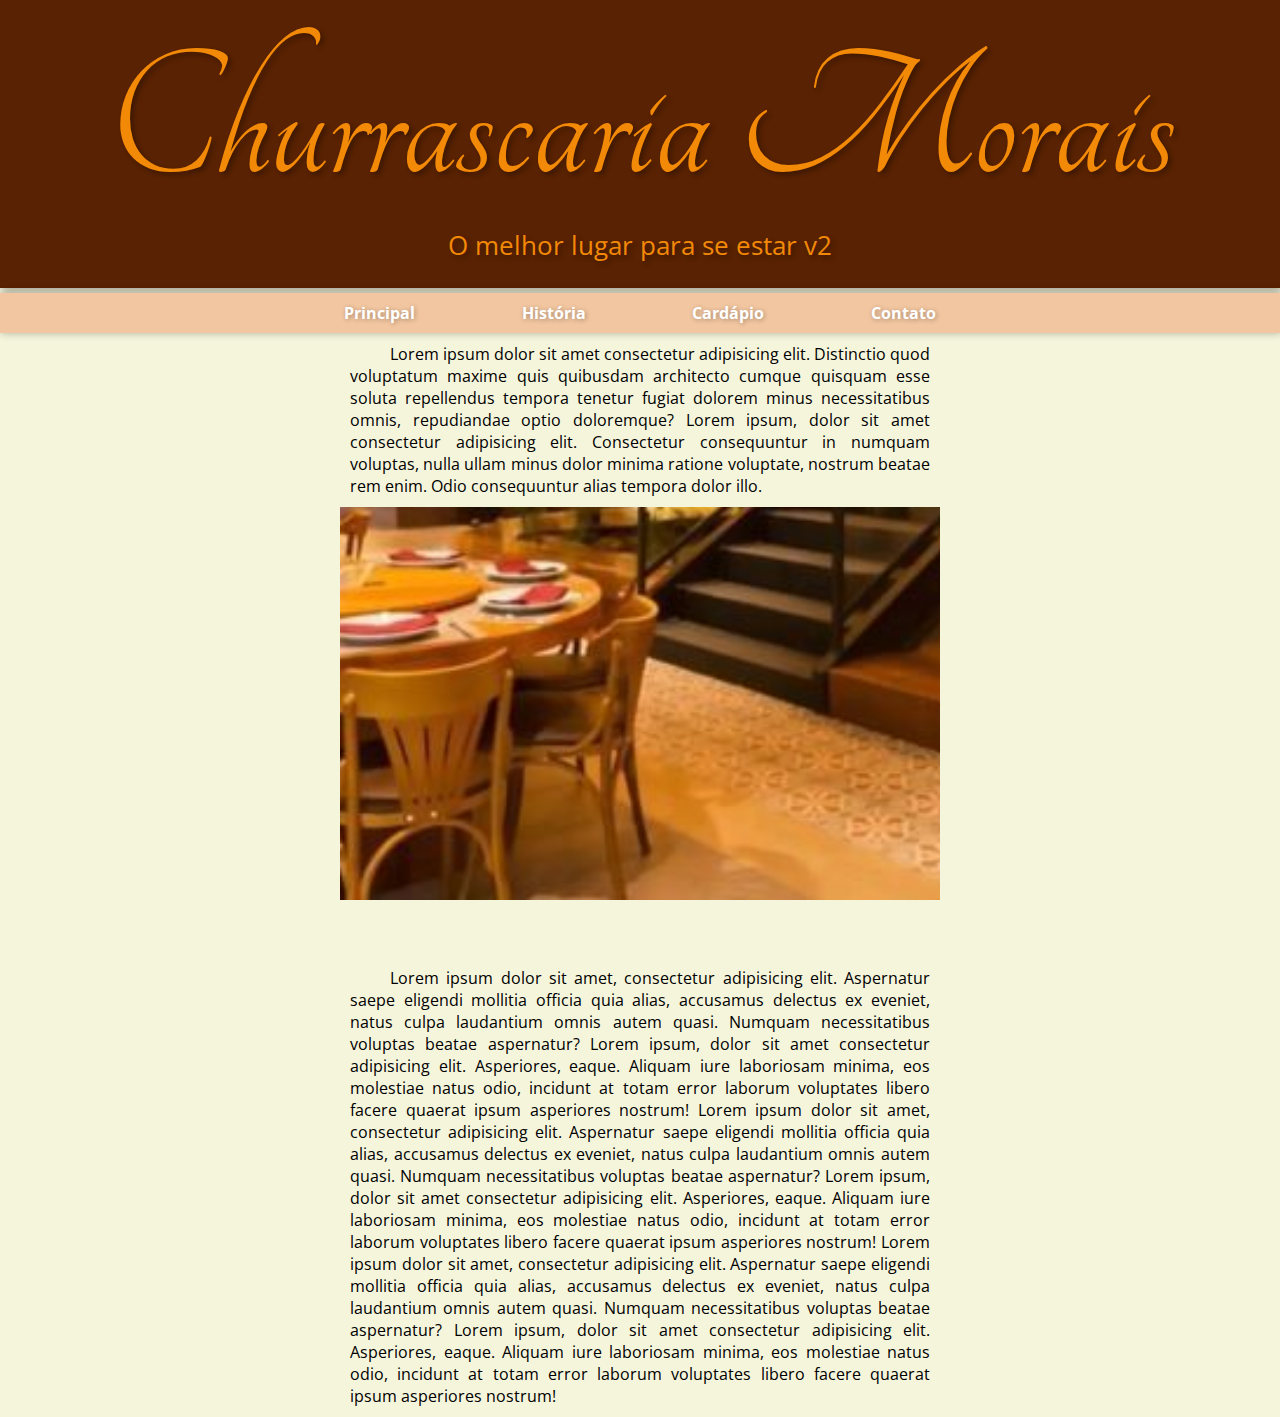
==== index.html @ ca2c900e "Update index.html" ====
<!DOCTYPE html>
<html lang="pt-br">

<head>
    <meta charset="UTF-8">
    <meta name="viewport" content="width=device-width, initial-scale=1.0">
    <title>Churrascaria Morais</title>
    <link rel="stylesheet" href="estilos/style.css">
    <script src="js/script.js"></script>
</head>

<body>
    <header>
        <h1>Churrascaria Morais</h1>
        <p>O melhor lugar para se estar v2</p>
    </header>
    <nav>
        <a href="#">Principal</a>
        <a href="#">História</a>
        <a href="#">Cardápio</a>
        <a href="#">Contato</a>
    </nav>
    <main>
        <p>
            Lorem ipsum dolor sit amet consectetur adipisicing elit. Distinctio quod voluptatum maxime quis quibusdam
            architecto cumque quisquam esse soluta repellendus tempora tenetur fugiat dolorem minus necessitatibus
            omnis, repudiandae optio doloremque? Lorem ipsum, dolor sit amet consectetur adipisicing elit.
            Consectetur consequuntur in numquam voluptas, nulla ullam minus dolor minima ratione voluptate, nostrum
            beatae rem enim. Odio consequuntur alias tempora dolor illo.
        </p>
        
        <div class="img_container"></div>

        <p>
            Lorem ipsum dolor sit amet, consectetur adipisicing elit. Aspernatur saepe eligendi mollitia officia quia alias, accusamus delectus ex eveniet, natus culpa laudantium omnis autem quasi. Numquam necessitatibus voluptas beatae aspernatur? Lorem ipsum, dolor sit amet consectetur adipisicing elit. Asperiores, eaque. Aliquam iure laboriosam minima, eos molestiae natus odio, incidunt at totam error laborum voluptates libero facere quaerat ipsum asperiores nostrum! Lorem ipsum dolor sit amet, consectetur adipisicing elit. Aspernatur saepe eligendi mollitia officia quia alias, accusamus delectus ex eveniet, natus culpa laudantium omnis autem quasi. Numquam necessitatibus voluptas beatae aspernatur? Lorem ipsum, dolor sit amet consectetur adipisicing elit. Asperiores, eaque. Aliquam iure laboriosam minima, eos molestiae natus odio, incidunt at totam error laborum voluptates libero facere quaerat ipsum asperiores nostrum! Lorem ipsum dolor sit amet, consectetur adipisicing elit. Aspernatur saepe eligendi mollitia officia quia alias, accusamus delectus ex eveniet, natus culpa laudantium omnis autem quasi. Numquam necessitatibus voluptas beatae aspernatur? Lorem ipsum, dolor sit amet consectetur adipisicing elit. Asperiores, eaque. Aliquam iure laboriosam minima, eos molestiae natus odio, incidunt at totam error laborum voluptates libero facere quaerat ipsum asperiores nostrum!
        </p>
    </main>
    <footer>

    </footer>
</body>

</html>
---- estilos/style.css ----
@charset "UTF-8";

@import url('https://fonts.googleapis.com/css2?family=Tangerine&display=swap');

@import url('https://fonts.googleapis.com/css2?family=Open+Sans:wght@300&display=swap');

:root {
    --cor0: #F28907;
    --cor1: #27370B;
    --cor2: #F2C6A0;
    --cor3: #8C3503;
    --cor4: #592202;
}

* {
    margin: 0px;
    padding: 0px;
}

html,
body {
    background-color: beige;
    font-family: 'Open Sans', sans-serif;
}

header {
    background-color: var(--cor4);
    color: var(--cor0);
    font: normal 2vw 'Open Sans', sans-serif;
    text-align: center;
    padding: 25px;
    margin-bottom: 5px;
    box-shadow: 2px 2px 8px rgba(0, 0, 0, 0.349);
    text-shadow: 3px 3px 5px rgba(0, 0, 0, 0.322);
}

header h1 {
    font: normal 15vw 'Tangerine', cursive;
}

nav {
    background-color: #F2C6A0;
    text-align: center;
    line-height: 40px;
    box-shadow: 1px 0px 8px rgba(0, 0, 0, 0.288);
    text-shadow: 1px 1px 5px rgba(0, 0, 0, 0.322);
}

nav a {
    color: white;
    text-decoration: none;
    font-weight: bold;
    padding: 2.25vw 4vw;
}

nav a:hover {
    background-color: #8C3503;

}

main{
    max-width: 600px;
    margin: auto;
}

main p {
    text-indent: 40px;
    padding: 10px;
    text-align: justify;
}

.img_container {
    background-image: url('/images/principal.jpg');
    background-attachment: fixed;
    background-size: cover;
    background-repeat: no-repeat;
    height: 50vh;
    margin: auto;
}
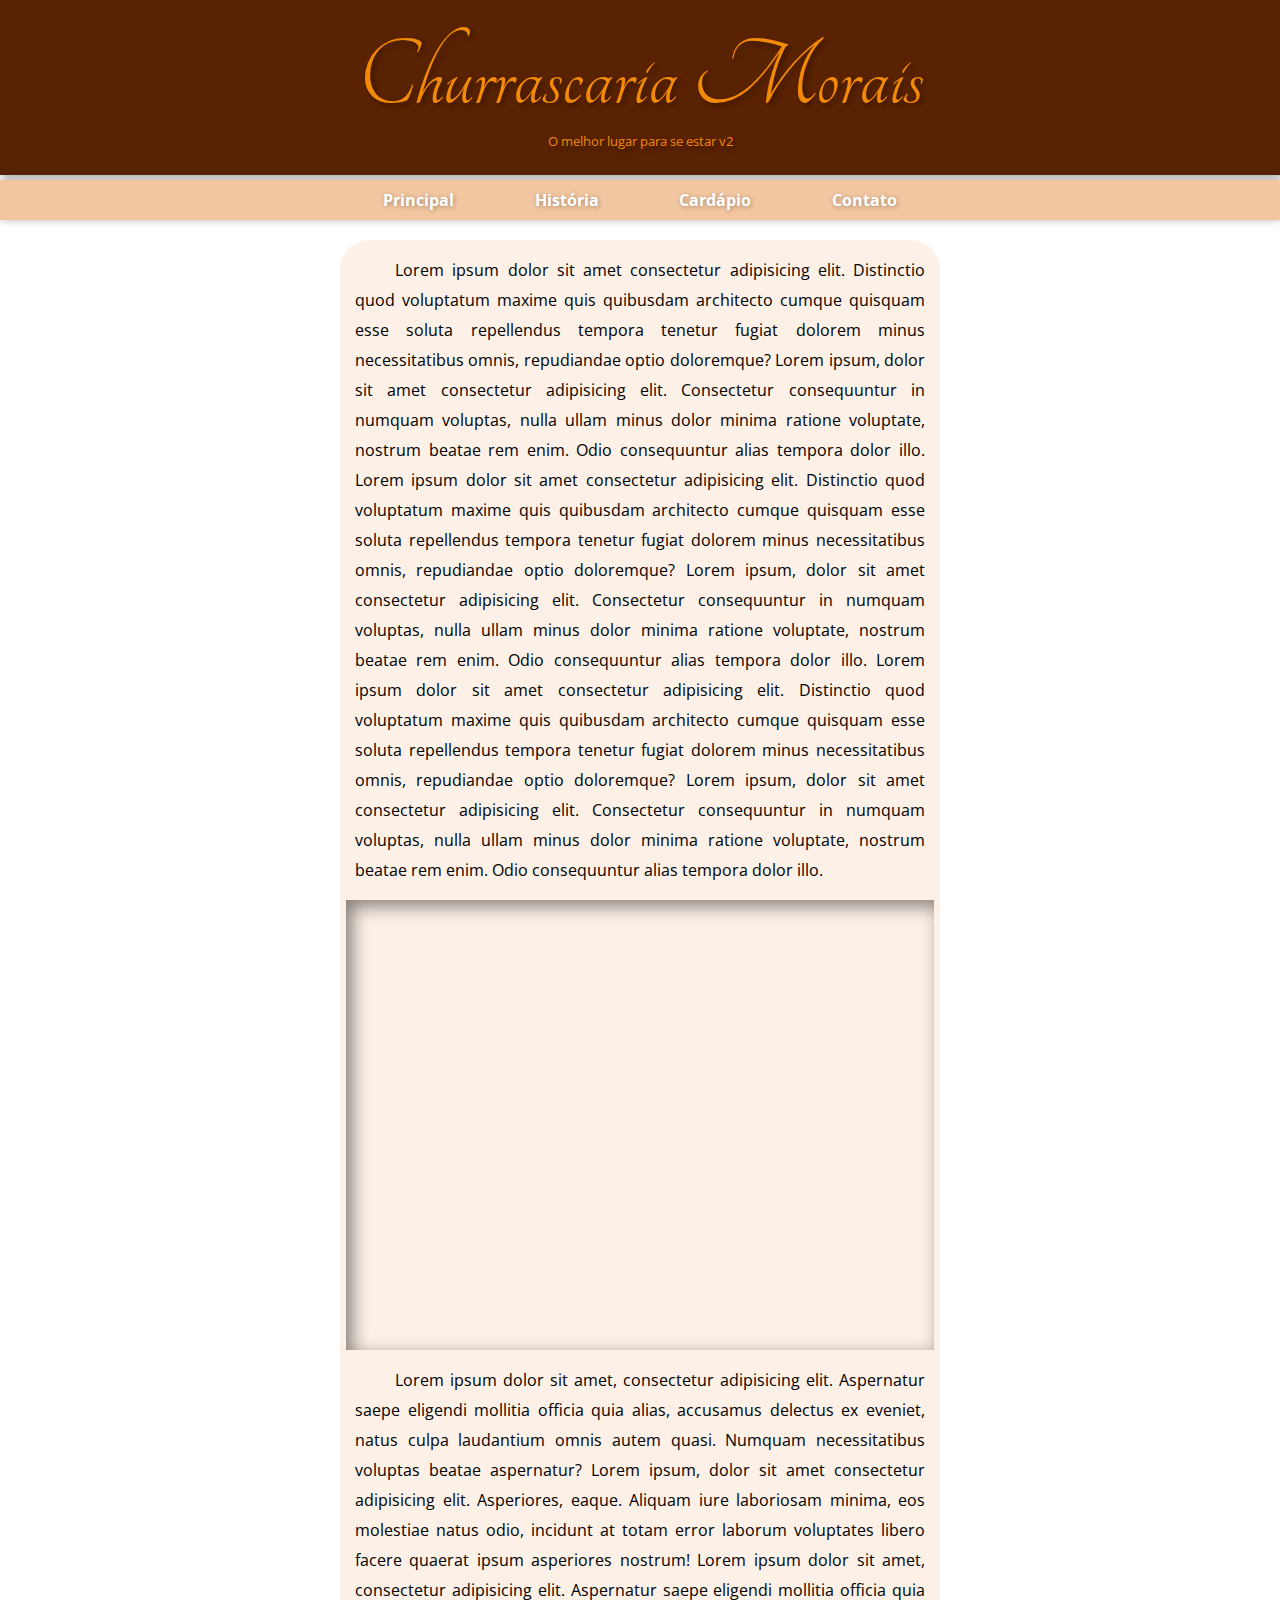
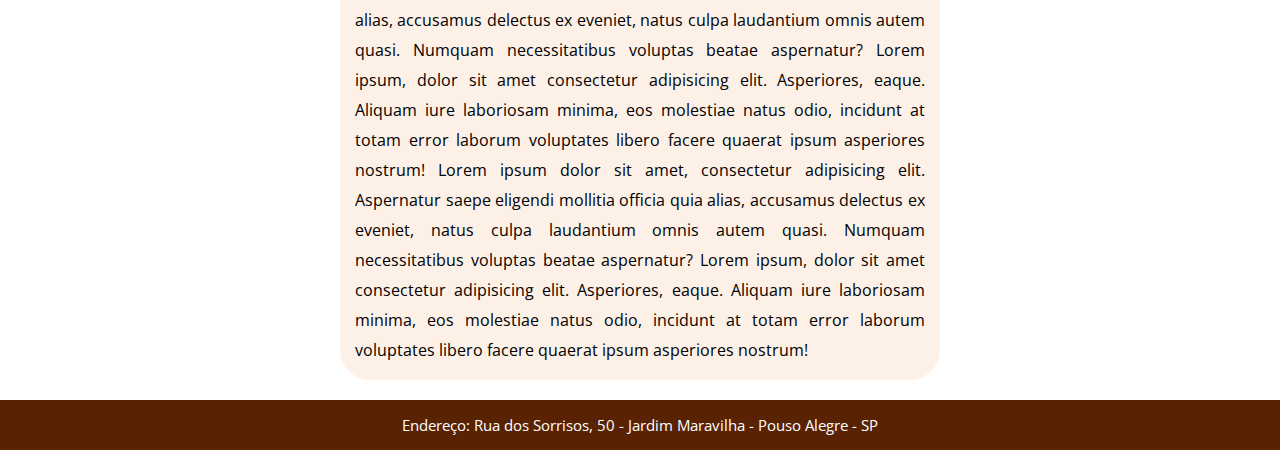
==== commit 41382d10: "update site" ====
--- a/index.html
+++ b/index.html
@@ -21,22 +21,61 @@
         <a href="#">Contato</a>
     </nav>
     <main>
-        <p>
-            Lorem ipsum dolor sit amet consectetur adipisicing elit. Distinctio quod voluptatum maxime quis quibusdam
-            architecto cumque quisquam esse soluta repellendus tempora tenetur fugiat dolorem minus necessitatibus
-            omnis, repudiandae optio doloremque? Lorem ipsum, dolor sit amet consectetur adipisicing elit.
-            Consectetur consequuntur in numquam voluptas, nulla ullam minus dolor minima ratione voluptate, nostrum
-            beatae rem enim. Odio consequuntur alias tempora dolor illo.
-        </p>
-        
-        <div class="img_container"></div>
+        <section>
+            <p>
+                Lorem ipsum dolor sit amet consectetur adipisicing elit. Distinctio quod voluptatum maxime quis
+                quibusdam
+                architecto cumque quisquam esse soluta repellendus tempora tenetur fugiat dolorem minus necessitatibus
+                omnis, repudiandae optio doloremque? Lorem ipsum, dolor sit amet consectetur adipisicing elit.
+                Consectetur consequuntur in numquam voluptas, nulla ullam minus dolor minima ratione voluptate, nostrum
+                beatae rem enim. Odio consequuntur alias tempora dolor illo. Lorem ipsum dolor sit amet consectetur
+                adipisicing elit. Distinctio quod voluptatum maxime quis quibusdam
+                architecto cumque quisquam esse soluta repellendus tempora tenetur fugiat dolorem minus necessitatibus
+                omnis, repudiandae optio doloremque? Lorem ipsum, dolor sit amet consectetur adipisicing elit.
+                Consectetur consequuntur in numquam voluptas, nulla ullam minus dolor minima ratione voluptate, nostrum
+                beatae rem enim. Odio consequuntur alias tempora dolor illo. Lorem ipsum dolor sit amet consectetur
+                adipisicing elit. Distinctio quod voluptatum maxime quis quibusdam
+                architecto cumque quisquam esse soluta repellendus tempora tenetur fugiat dolorem minus necessitatibus
+                omnis, repudiandae optio doloremque? Lorem ipsum, dolor sit amet consectetur adipisicing elit.
+                Consectetur consequuntur in numquam voluptas, nulla ullam minus dolor minima ratione voluptate, nostrum
+                beatae rem enim. Odio consequuntur alias tempora dolor illo.
+            </p>
+        </section>
 
-        <p>
-            Lorem ipsum dolor sit amet, consectetur adipisicing elit. Aspernatur saepe eligendi mollitia officia quia alias, accusamus delectus ex eveniet, natus culpa laudantium omnis autem quasi. Numquam necessitatibus voluptas beatae aspernatur? Lorem ipsum, dolor sit amet consectetur adipisicing elit. Asperiores, eaque. Aliquam iure laboriosam minima, eos molestiae natus odio, incidunt at totam error laborum voluptates libero facere quaerat ipsum asperiores nostrum! Lorem ipsum dolor sit amet, consectetur adipisicing elit. Aspernatur saepe eligendi mollitia officia quia alias, accusamus delectus ex eveniet, natus culpa laudantium omnis autem quasi. Numquam necessitatibus voluptas beatae aspernatur? Lorem ipsum, dolor sit amet consectetur adipisicing elit. Asperiores, eaque. Aliquam iure laboriosam minima, eos molestiae natus odio, incidunt at totam error laborum voluptates libero facere quaerat ipsum asperiores nostrum! Lorem ipsum dolor sit amet, consectetur adipisicing elit. Aspernatur saepe eligendi mollitia officia quia alias, accusamus delectus ex eveniet, natus culpa laudantium omnis autem quasi. Numquam necessitatibus voluptas beatae aspernatur? Lorem ipsum, dolor sit amet consectetur adipisicing elit. Asperiores, eaque. Aliquam iure laboriosam minima, eos molestiae natus odio, incidunt at totam error laborum voluptates libero facere quaerat ipsum asperiores nostrum!
-        </p>
+        <section class="img_container"></section>
+
+        <section>
+            <p>
+                Lorem ipsum dolor sit amet, consectetur adipisicing elit. Aspernatur saepe eligendi mollitia officia
+                quia
+                alias, accusamus delectus ex eveniet, natus culpa laudantium omnis autem quasi. Numquam
+                necessitatibus
+                voluptas beatae aspernatur? Lorem ipsum, dolor sit amet consectetur adipisicing elit. Asperiores,
+                eaque.
+                Aliquam iure laboriosam minima, eos molestiae natus odio, incidunt at totam error laborum voluptates
+                libero
+                facere quaerat ipsum asperiores nostrum! Lorem ipsum dolor sit amet, consectetur adipisicing elit.
+                Aspernatur saepe eligendi mollitia officia quia alias, accusamus delectus ex eveniet, natus culpa
+                laudantium
+                omnis autem quasi. Numquam necessitatibus voluptas beatae aspernatur? Lorem ipsum, dolor sit amet
+                consectetur adipisicing elit. Asperiores, eaque. Aliquam iure laboriosam minima, eos molestiae natus
+                odio,
+                incidunt at totam error laborum voluptates libero facere quaerat ipsum asperiores nostrum! Lorem
+                ipsum dolor
+                sit amet, consectetur adipisicing elit. Aspernatur saepe eligendi mollitia officia quia alias,
+                accusamus
+                delectus ex eveniet, natus culpa laudantium omnis autem quasi. Numquam necessitatibus voluptas
+                beatae
+                aspernatur? Lorem ipsum, dolor sit amet consectetur adipisicing elit. Asperiores, eaque. Aliquam
+                iure
+                laboriosam minima, eos molestiae natus odio, incidunt at totam error laborum voluptates libero
+                facere
+                quaerat ipsum asperiores nostrum!
+            </p>
+        </section>
     </main>
     <footer>
-
+        Endereço: Rua dos Sorrisos, 50 - Jardim Maravilha - Pouso Alegre - SP
     </footer>
 </body>
 
--- a/estilos/style.css
+++ b/estilos/style.css
@@ -10,6 +10,8 @@
     --cor2: #F2C6A0;
     --cor3: #8C3503;
     --cor4: #592202;
+    --fonte1: 'Tangerine', cursive;
+    --fonte2: 'Open Sans', sans-serif;
 }
 
 * {
@@ -19,14 +21,13 @@
 
 html,
 body {
-    background-color: beige;
+    background-color: white;
     font-family: 'Open Sans', sans-serif;
 }
 
 header {
     background-color: var(--cor4);
     color: var(--cor0);
-    font: normal 2vw 'Open Sans', sans-serif;
     text-align: center;
     padding: 25px;
     margin-bottom: 5px;
@@ -35,7 +36,13 @@
 }
 
 header h1 {
-    font: normal 15vw 'Tangerine', cursive;
+    font-family: var(--fonte1);
+    font-size: calc(16px + (8/1200) * 100 * 10vw);
+    font-weight: normal;
+}
+
+header p{
+    font: normal 0.8em var(--fonte2);
 }
 
 nav {
@@ -50,30 +57,44 @@
     color: white;
     text-decoration: none;
     font-weight: bold;
-    padding: 2.25vw 4vw;
+    padding: 2vh 3vw;
 }
 
 nav a:hover {
     background-color: #8C3503;
-
 }
 
 main{
+    background-color: #f2c6a041;
+    margin: auto;
     max-width: 600px;
-    margin: auto;
+    margin-top: 20px;
+    margin-bottom: 20px;
+    border-radius: 30px;
 }
 
 main p {
     text-indent: 40px;
-    padding: 10px;
+    padding: 15px;
+    line-height: 30px;
     text-align: justify;
 }
 
 .img_container {
+    width: 98%;
+    height: 50vh;
+    margin: auto;
     background-image: url('/images/principal.jpg');
     background-attachment: fixed;
     background-size: cover;
-    background-repeat: no-repeat;
-    height: 50vh;
-    margin: auto;
+    background-position: center left;
+    box-shadow: inset 6px 6px 18px rgba(0, 0, 0, 0.479);
+}
+
+footer{
+    background-color: #592202;
+    color: white;
+    padding: 15px;
+    text-align: center;
+    font-size: 0.95em
 }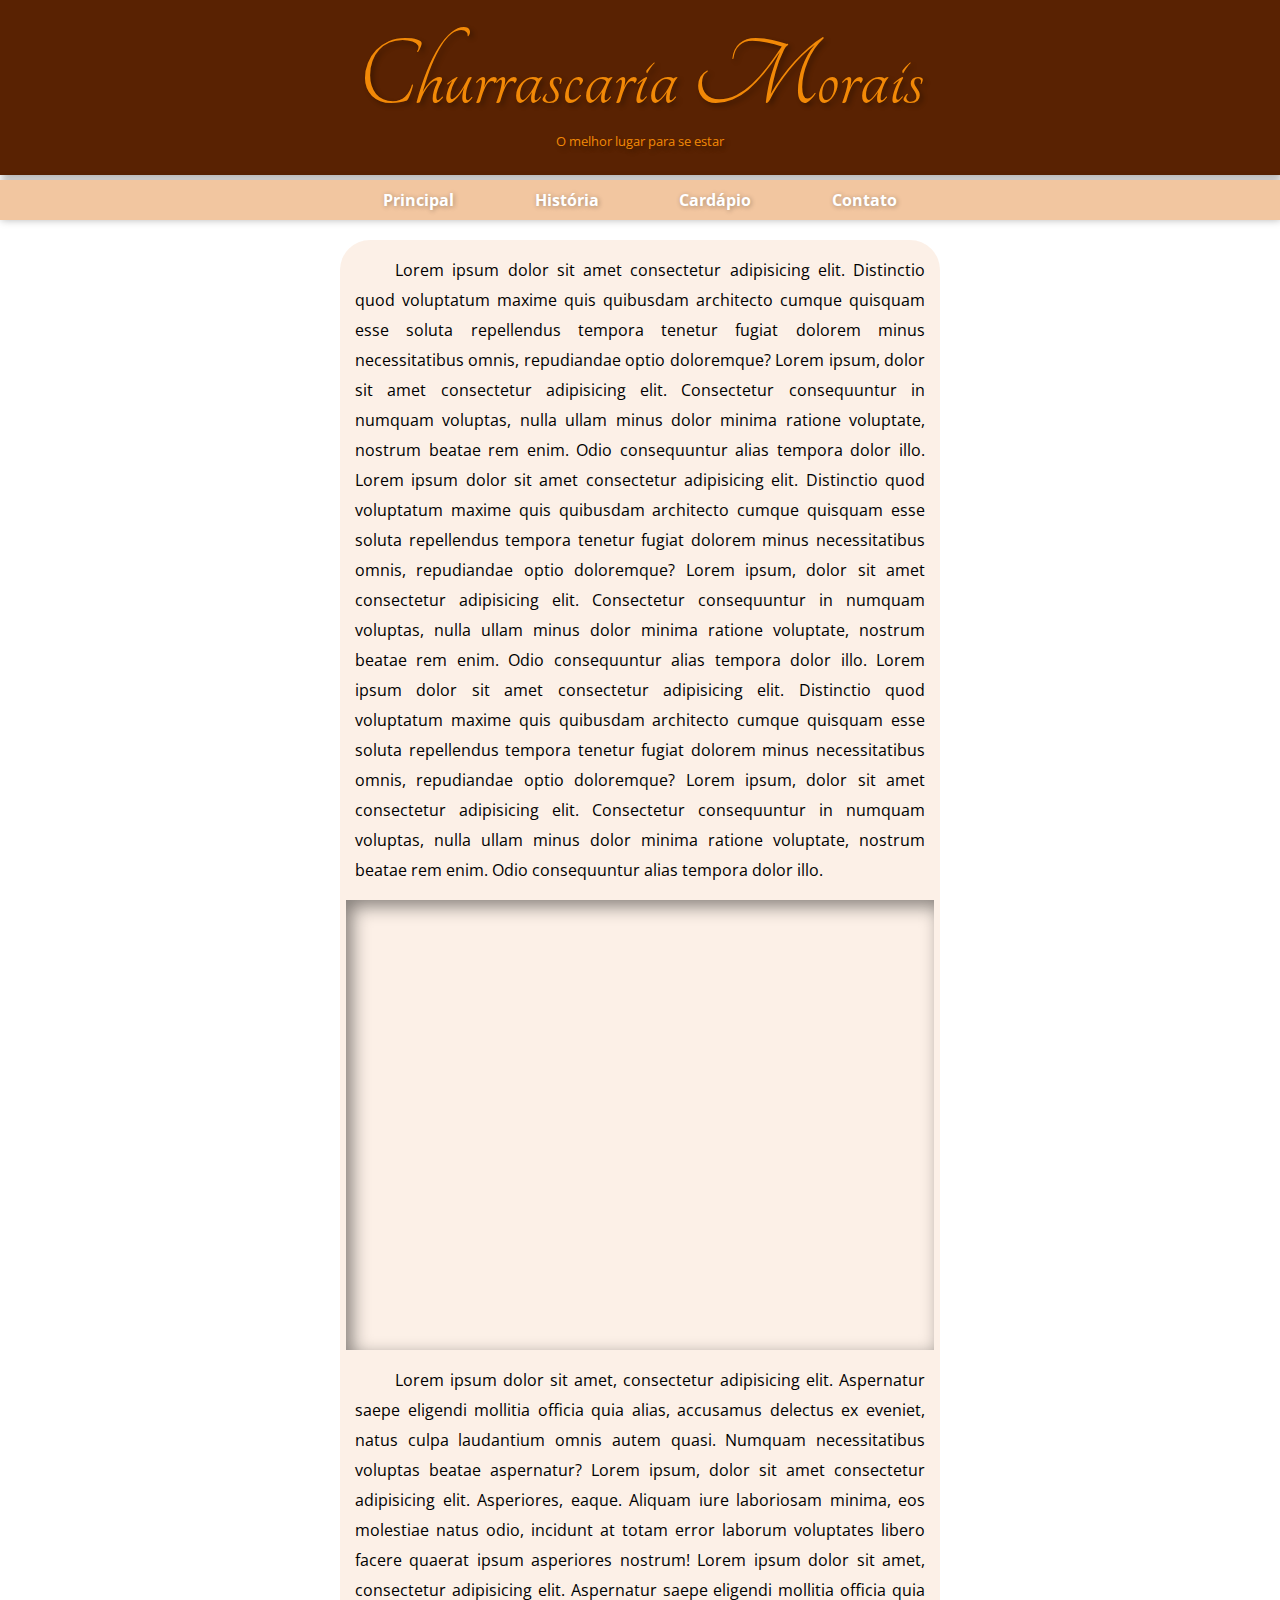
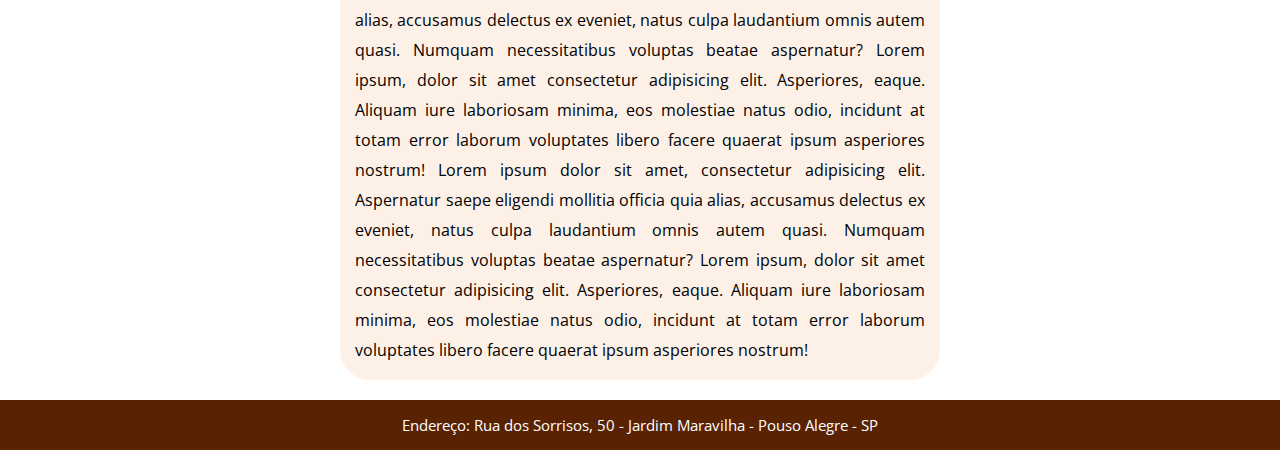
==== commit 54252d16: "correção background-parallax" ====
--- a/index.html
+++ b/index.html
@@ -12,7 +12,7 @@
 <body>
     <header>
         <h1>Churrascaria Morais</h1>
-        <p>O melhor lugar para se estar v2</p>
+        <p>O melhor lugar para se estar</p>
     </header>
     <nav>
         <a href="#">Principal</a>
--- a/estilos/style.css
+++ b/estilos/style.css
@@ -84,7 +84,7 @@
     width: 98%;
     height: 50vh;
     margin: auto;
-    background-image: url('/images/principal.jpg');
+    background-image: url('../images/principal.jpg');
     background-attachment: fixed;
     background-size: cover;
     background-position: center left;
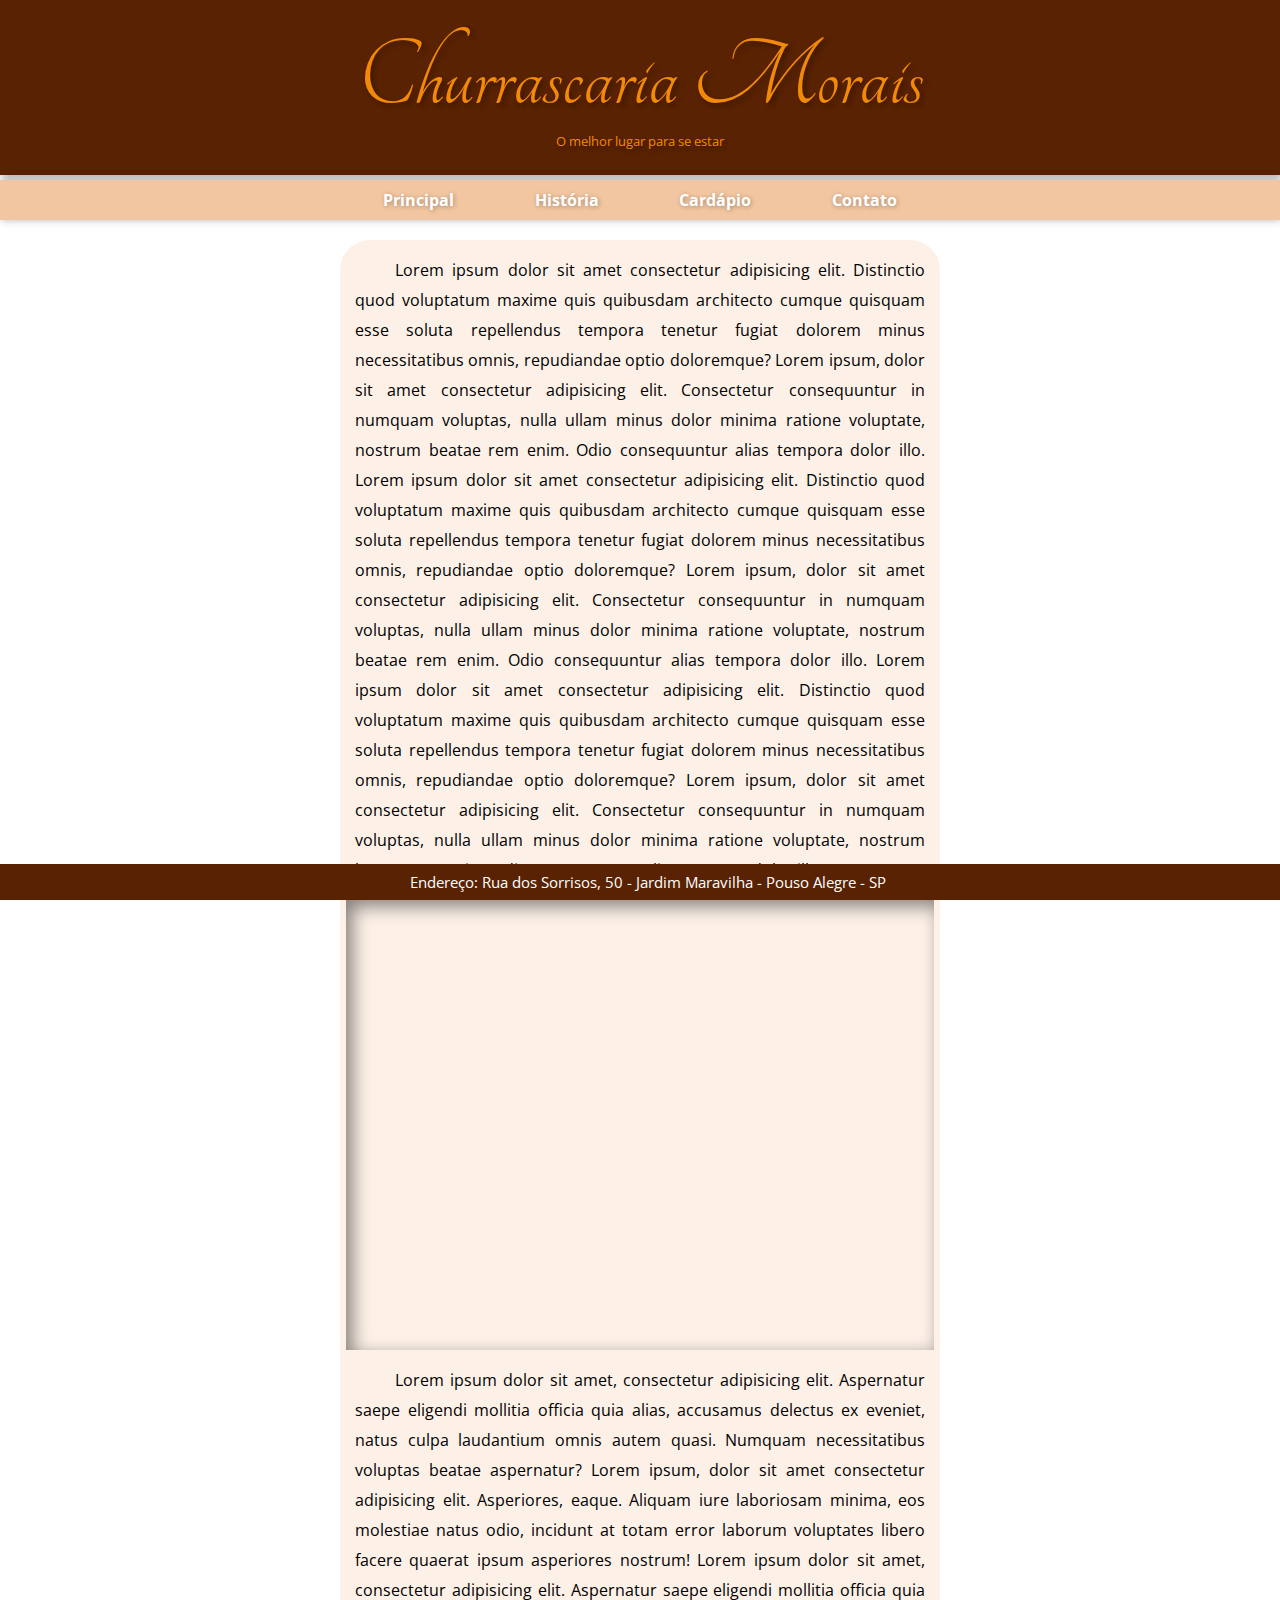
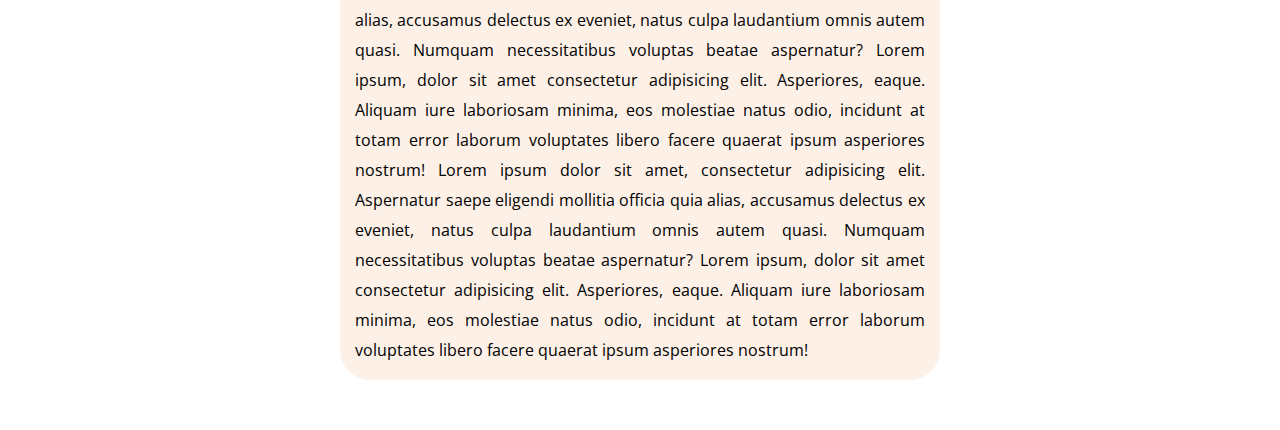
==== commit caa42dcc: "footer fixo" ====
--- a/index.html
+++ b/index.html
@@ -6,6 +6,7 @@
     <meta name="viewport" content="width=device-width, initial-scale=1.0">
     <title>Churrascaria Morais</title>
     <link rel="stylesheet" href="estilos/style.css">
+    <link rel="icon" href="favicon.ico" type="image/x-icon">
     <script src="js/script.js"></script>
 </head>
 
@@ -15,7 +16,7 @@
         <p>O melhor lugar para se estar</p>
     </header>
     <nav>
-        <a href="#">Principal</a>
+        <a href="/index.html">Principal</a>
         <a href="#">História</a>
         <a href="#">Cardápio</a>
         <a href="#">Contato</a>
@@ -75,7 +76,7 @@
         </section>
     </main>
     <footer>
-        Endereço: Rua dos Sorrisos, 50 - Jardim Maravilha - Pouso Alegre - SP
+        <p>Endereço: Rua dos Sorrisos, 50 - Jardim Maravilha - Pouso Alegre - SP</p>
     </footer>
 </body>
 
--- a/estilos/style.css
+++ b/estilos/style.css
@@ -69,7 +69,7 @@
     margin: auto;
     max-width: 600px;
     margin-top: 20px;
-    margin-bottom: 20px;
+    margin-bottom: 50px;
     border-radius: 30px;
 }
 
@@ -87,14 +87,17 @@
     background-image: url('../images/principal.jpg');
     background-attachment: fixed;
     background-size: cover;
-    background-position: center left;
+    background-position: center top;
     box-shadow: inset 6px 6px 18px rgba(0, 0, 0, 0.479);
 }
 
-footer{
+footer {
     background-color: #592202;
     color: white;
-    padding: 15px;
+    width: 100%;
+    font-size: 0.95em;
+    position: fixed;
+    bottom: 0;
+    padding: 8px;
     text-align: center;
-    font-size: 0.95em
 }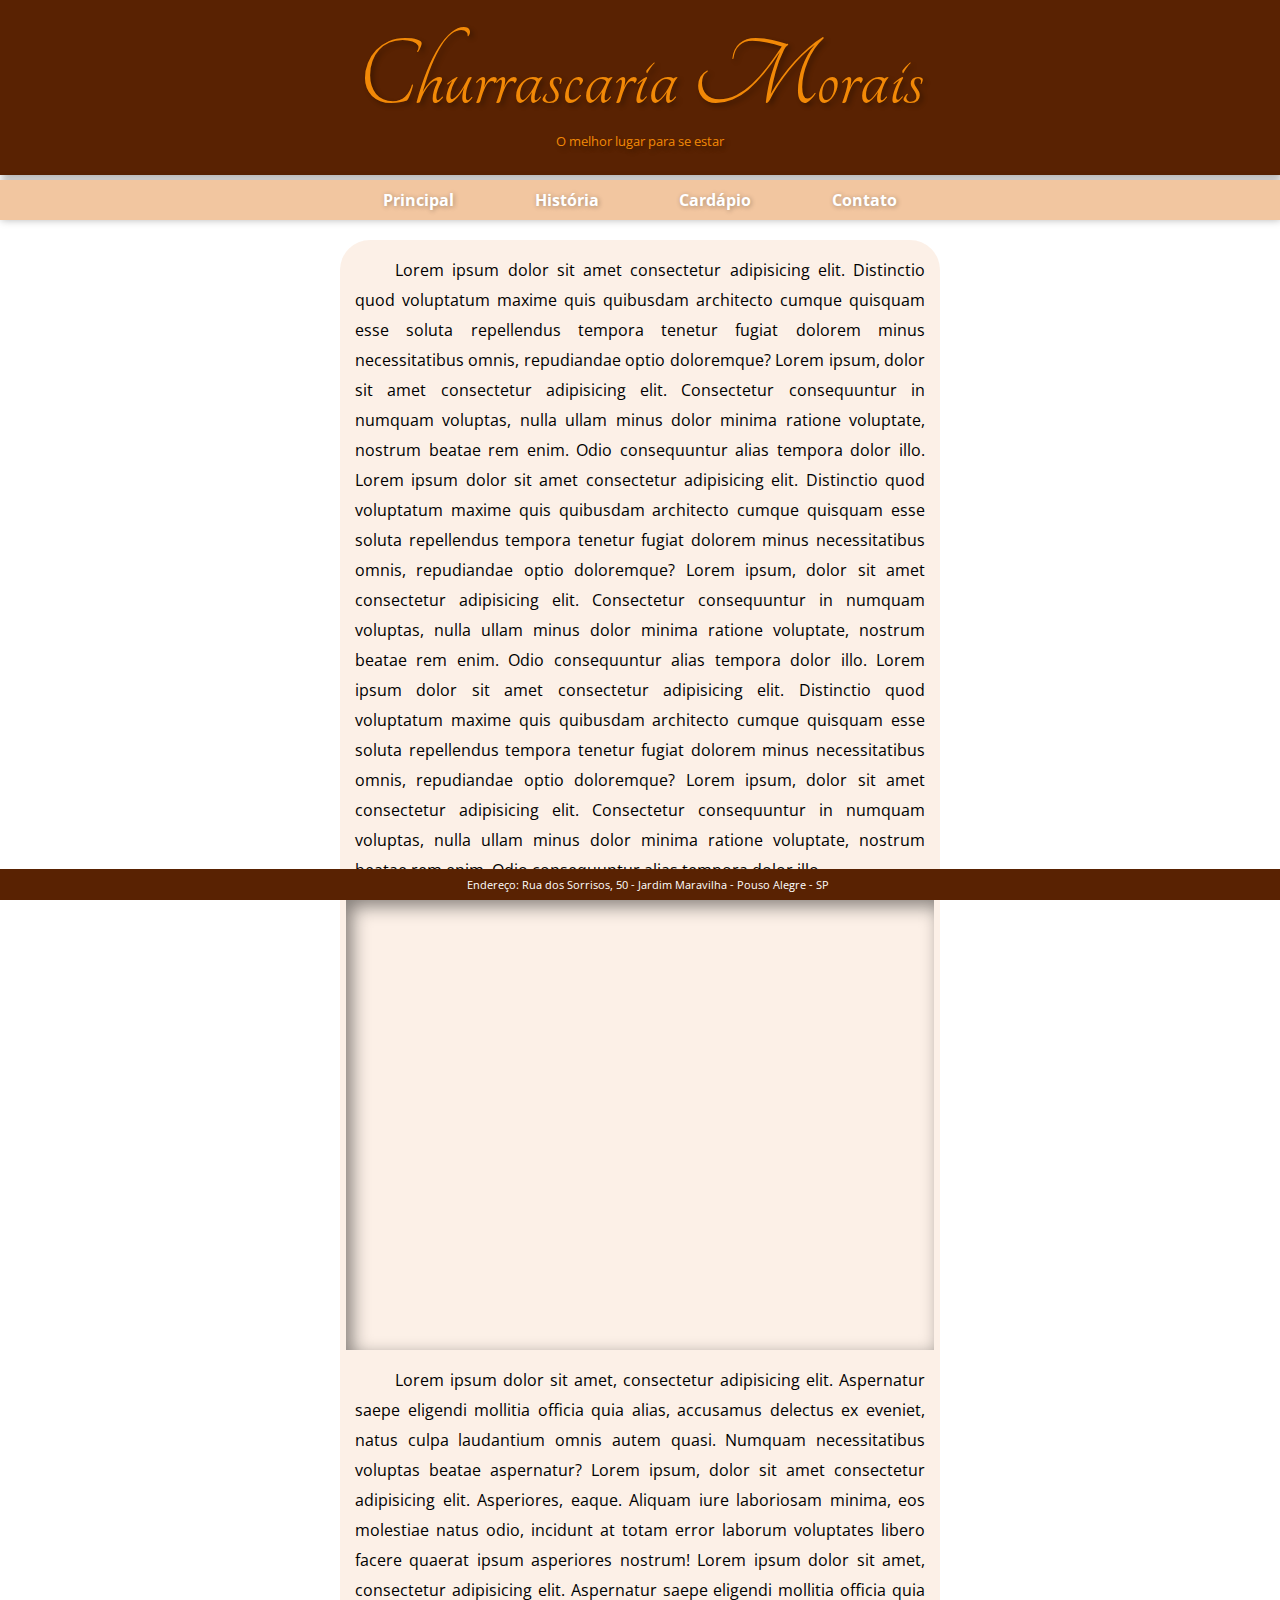
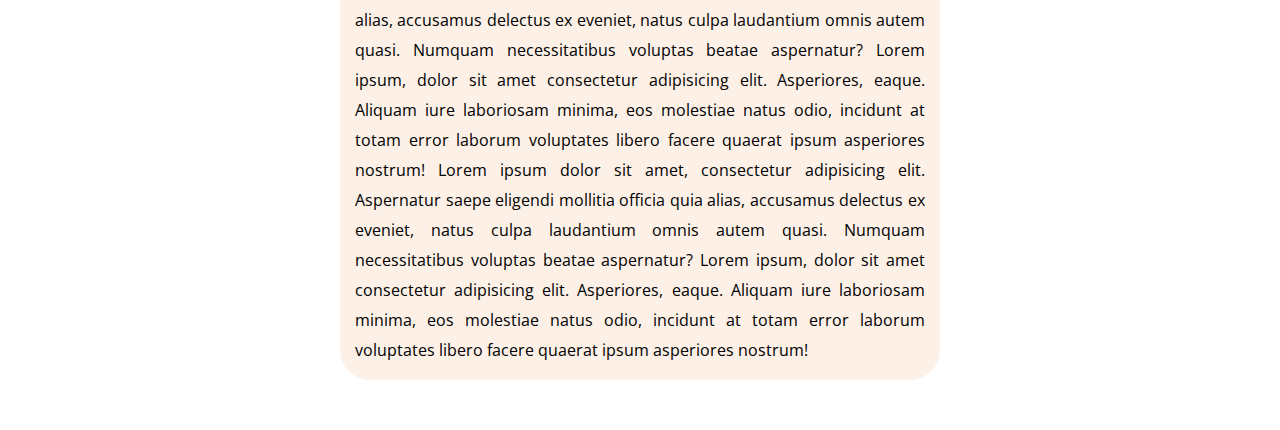
==== commit f55d1fba: "margem main" ====
--- a/index.html
+++ b/index.html
@@ -41,11 +41,9 @@
                 Consectetur consequuntur in numquam voluptas, nulla ullam minus dolor minima ratione voluptate, nostrum
                 beatae rem enim. Odio consequuntur alias tempora dolor illo.
             </p>
-        </section>
 
-        <section class="img_container"></section>
+            <div class="img_container"></div>
 
-        <section>
             <p>
                 Lorem ipsum dolor sit amet, consectetur adipisicing elit. Aspernatur saepe eligendi mollitia officia
                 quia
--- a/estilos/style.css
+++ b/estilos/style.css
@@ -22,7 +22,7 @@
 html,
 body {
     background-color: white;
-    font-family: 'Open Sans', sans-serif;
+    font-family: var(--fonte2);
 }
 
 header {
@@ -65,6 +65,11 @@
 }
 
 main{
+    padding-left: 10px;
+    padding-right: 10px;
+}
+
+section {
     background-color: #f2c6a041;
     margin: auto;
     max-width: 600px;
@@ -73,7 +78,7 @@
     border-radius: 30px;
 }
 
-main p {
+section p {
     text-indent: 40px;
     padding: 15px;
     line-height: 30px;
@@ -94,10 +99,10 @@
 footer {
     background-color: #592202;
     color: white;
-    width: 100%;
-    font-size: 0.95em;
     position: fixed;
     bottom: 0;
     padding: 8px;
+    width: 100%;
+    font-size: 0.7em;
     text-align: center;
 }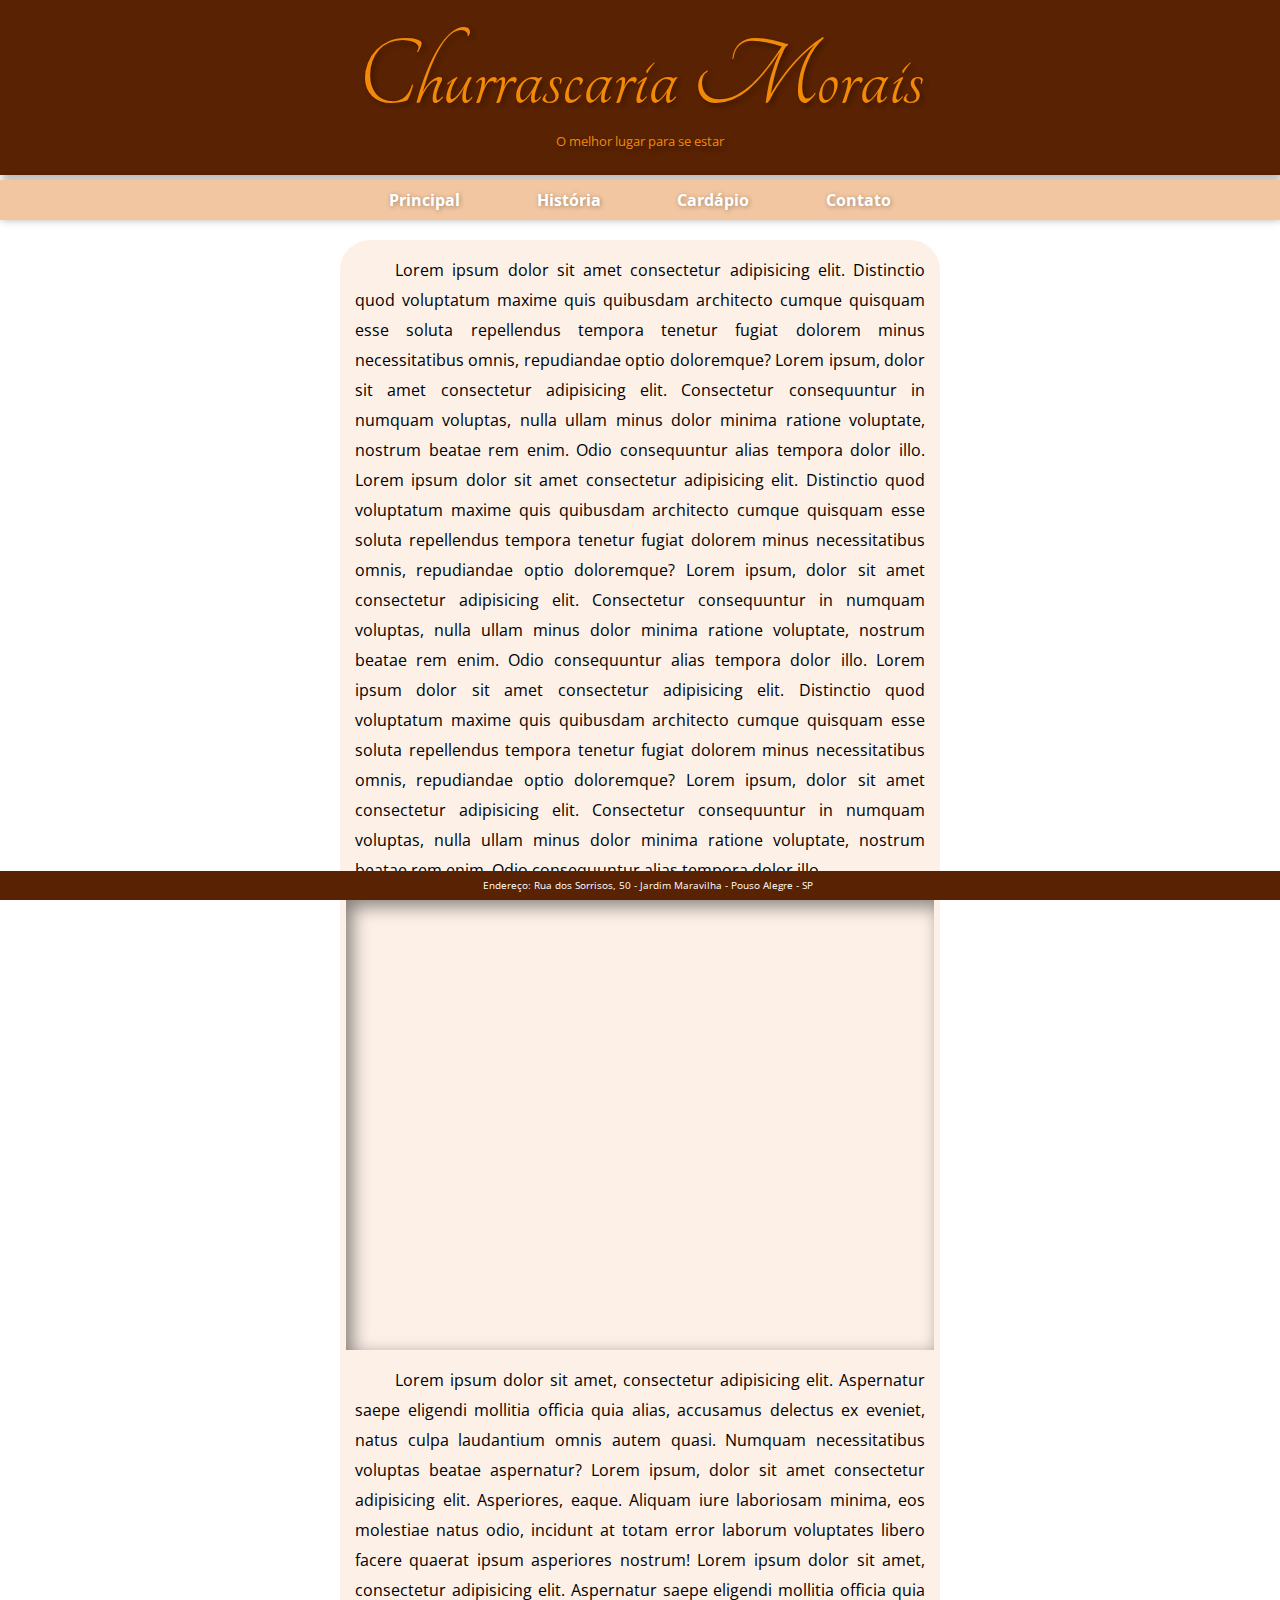
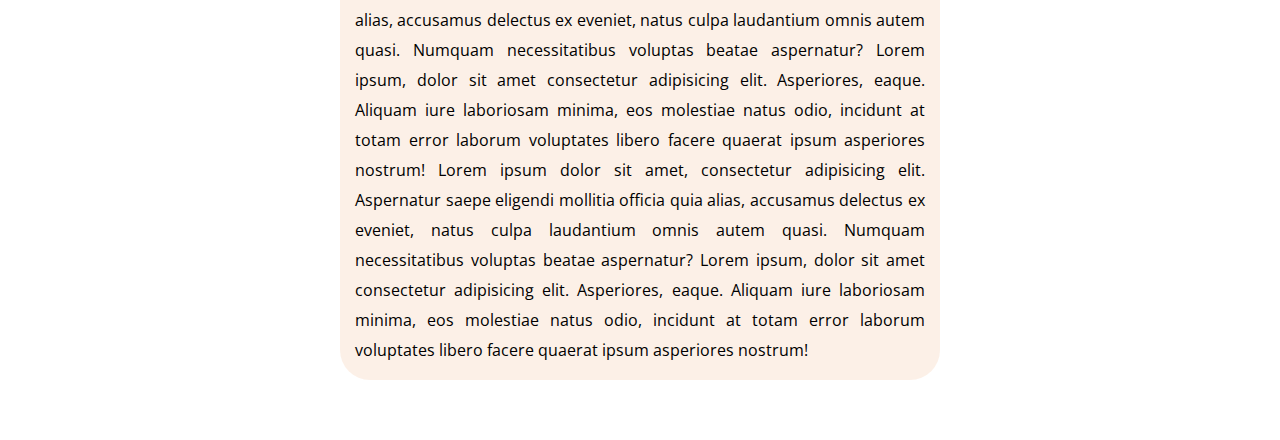
==== commit 23d2bea2: "script menubar + melhoria organização" ====
--- a/index.html
+++ b/index.html
@@ -5,21 +5,23 @@
     <meta charset="UTF-8">
     <meta name="viewport" content="width=device-width, initial-scale=1.0">
     <title>Churrascaria Morais</title>
-    <link rel="stylesheet" href="estilos/style.css">
+    <link rel="stylesheet" href="estilos/style_principal.css">
     <link rel="icon" href="favicon.ico" type="image/x-icon">
     <script src="js/script.js"></script>
 </head>
 
-<body>
+<body onload="createMenu()">
     <header>
         <h1>Churrascaria Morais</h1>
         <p>O melhor lugar para se estar</p>
     </header>
-    <nav>
+    <nav id="menu_principal">
+    <!--
         <a href="/index.html">Principal</a>
-        <a href="#">História</a>
+        <a href="/historia.html">História</a>
         <a href="#">Cardápio</a>
         <a href="#">Contato</a>
+    -->
     </nav>
     <main>
         <section>
--- a/estilos/style_principal.css
+++ b/estilos/style_principal.css
@@ -0,0 +1,108 @@
+@charset "UTF-8";
+
+@import url('https://fonts.googleapis.com/css2?family=Tangerine&display=swap');
+
+@import url('https://fonts.googleapis.com/css2?family=Open+Sans:wght@300&display=swap');
+
+:root {
+    --cor0: #F28907;
+    --cor1: #27370B;
+    --cor2: #F2C6A0;
+    --cor3: #8C3503;
+    --cor4: #592202;
+    --fonte1: 'Tangerine', cursive;
+    --fonte2: 'Open Sans', sans-serif;
+}
+
+* {
+    margin: 0px;
+    padding: 0px;
+}
+
+html,
+body {
+    background-color: white;
+    font-family: var(--fonte2);
+}
+
+header {
+    background-color: var(--cor4);
+    color: var(--cor0);
+    text-align: center;
+    padding: 25px;
+    margin-bottom: 5px;
+    box-shadow: 2px 2px 8px rgba(0, 0, 0, 0.349);
+    text-shadow: 3px 3px 5px rgba(0, 0, 0, 0.322);
+}
+
+header h1 {
+    font-family: var(--fonte1);
+    font-size: calc(16px + (8/1200) * 100 * 10vw);
+    font-weight: normal;
+}
+
+header p{
+    font: normal 0.8em var(--fonte2);
+}
+
+nav {
+    background-color: #F2C6A0;
+    text-align: center;
+    line-height: 40px;
+    box-shadow: 1px 0px 8px rgba(0, 0, 0, 0.288);
+    text-shadow: 1px 1px 5px rgba(0, 0, 0, 0.322);
+}
+
+nav a {
+    color: white;
+    text-decoration: none;
+    font-weight: bold;
+    padding: 2vh 3vw;
+}
+
+nav a:hover {
+    background-color: #8C3503;
+}
+
+main{
+    padding-left: 10px;
+    padding-right: 10px;
+}
+
+section {
+    background-color: #f2c6a041;
+    margin: auto;
+    max-width: 600px;
+    margin-top: 20px;
+    margin-bottom: 60px;
+    border-radius: 30px;
+}
+
+section p {
+    text-indent: 40px;
+    padding: 15px;
+    line-height: 30px;
+    text-align: justify;
+}
+
+.img_container {
+    width: 98%;
+    height: 50vh;
+    margin: auto;
+    background-image: url('../images/principal.jpg');
+    background-attachment: fixed;
+    background-size: cover;
+    background-position: center top;
+    box-shadow: inset 6px 6px 18px rgba(0, 0, 0, 0.479);
+}
+
+footer {
+    background-color: #592202;
+    color: white;
+    position: fixed;
+    bottom: 0;
+    padding: 8px;
+    width: 100%;
+    font-size: 0.6em;
+    text-align: center;
+}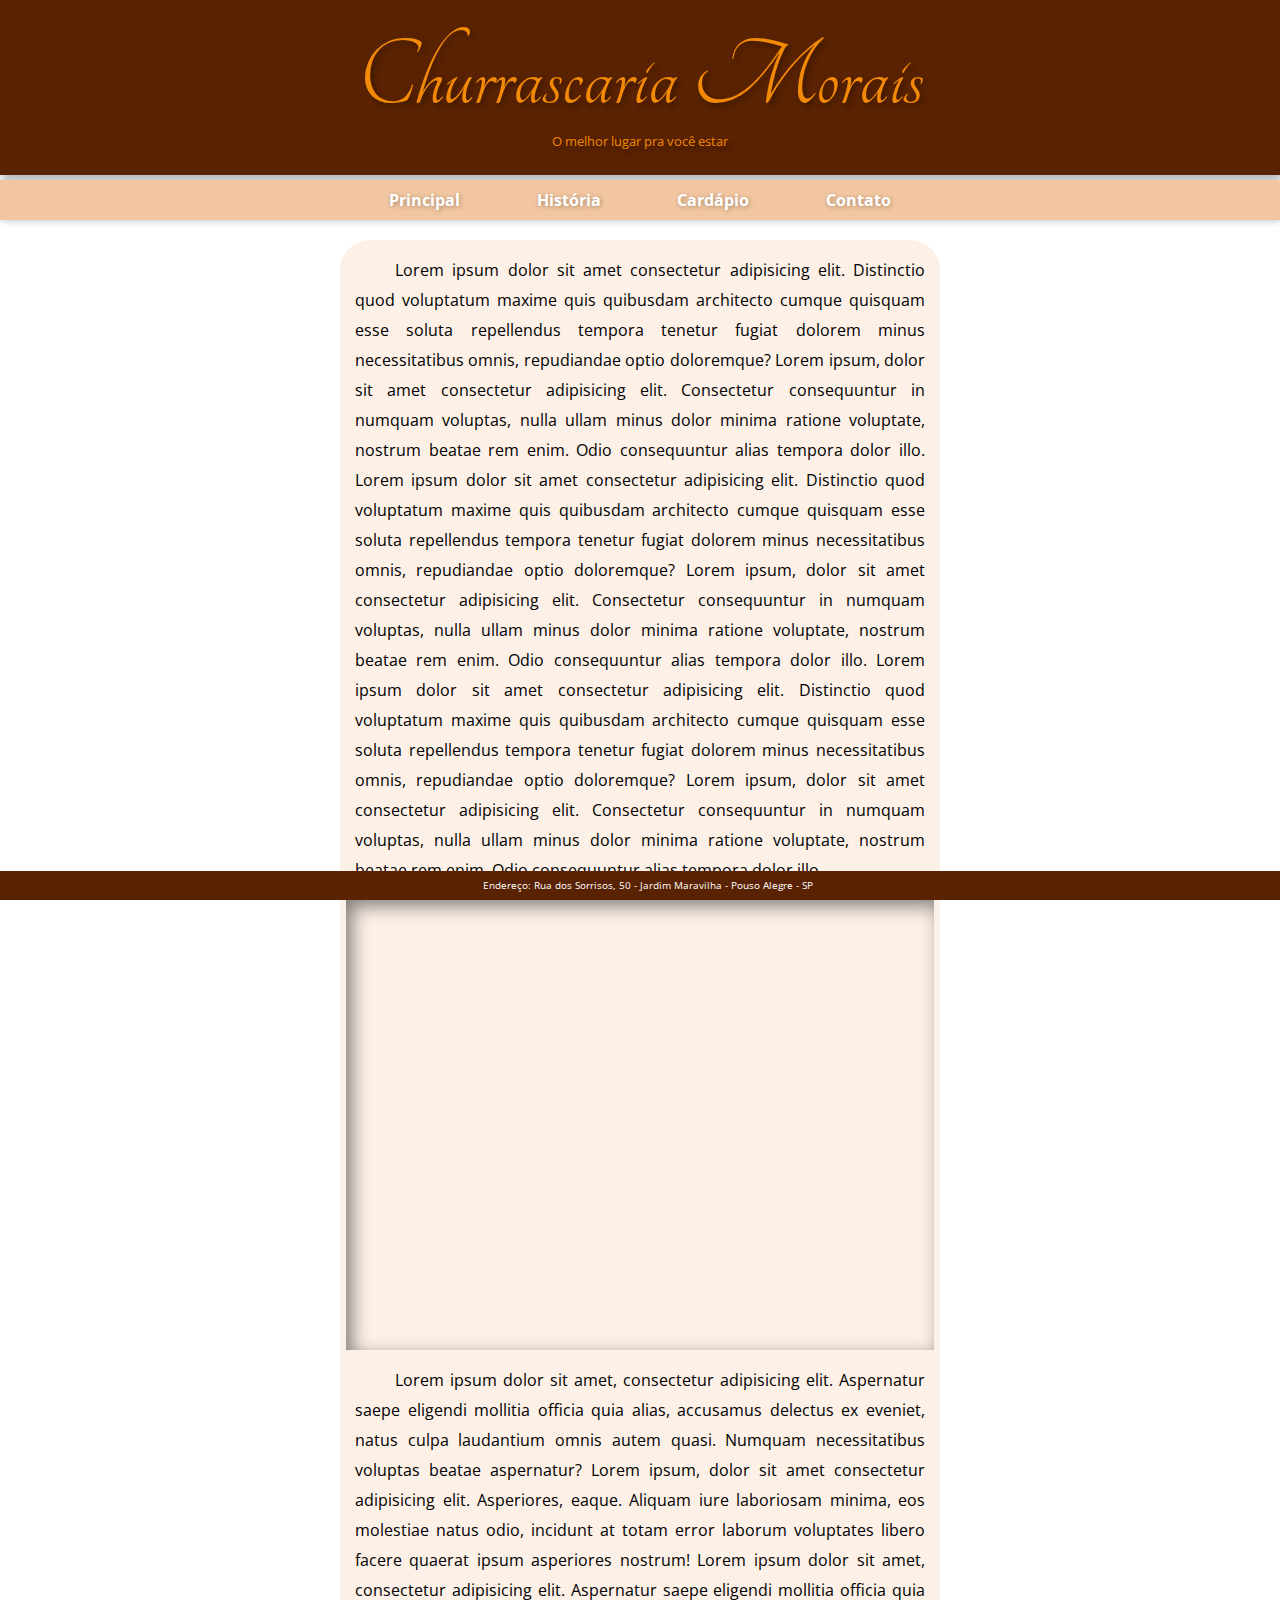
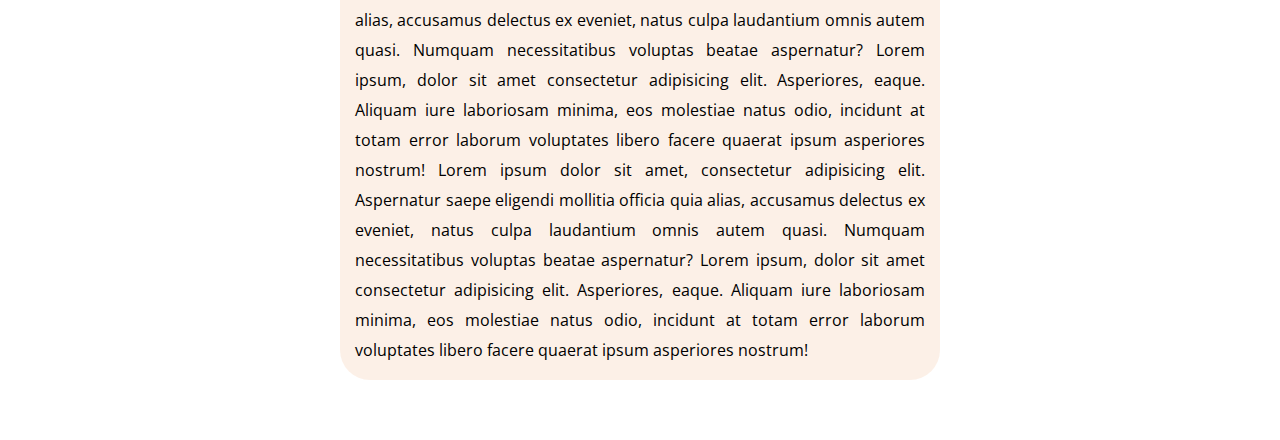
==== commit 575b1d44: "melhorias no css e pagina nossahistoria.html" ====
--- a/index.html
+++ b/index.html
@@ -5,23 +5,18 @@
     <meta charset="UTF-8">
     <meta name="viewport" content="width=device-width, initial-scale=1.0">
     <title>Churrascaria Morais</title>
+    <link rel="stylesheet" href="estilos/style_global.css">
     <link rel="stylesheet" href="estilos/style_principal.css">
     <link rel="icon" href="favicon.ico" type="image/x-icon">
     <script src="js/script.js"></script>
 </head>
 
-<body onload="createMenu()">
-    <header>
-        <h1>Churrascaria Morais</h1>
-        <p>O melhor lugar para se estar</p>
+<body onload="createElements()">
+    <header id="header_principal">
+
     </header>
     <nav id="menu_principal">
-    <!--
-        <a href="/index.html">Principal</a>
-        <a href="/historia.html">História</a>
-        <a href="#">Cardápio</a>
-        <a href="#">Contato</a>
-    -->
+
     </nav>
     <main>
         <section>
@@ -44,7 +39,7 @@
                 beatae rem enim. Odio consequuntur alias tempora dolor illo.
             </p>
 
-            <div class="img_container"></div>
+            <div id="img_container_parallax"></div>
 
             <p>
                 Lorem ipsum dolor sit amet, consectetur adipisicing elit. Aspernatur saepe eligendi mollitia officia
@@ -75,8 +70,9 @@
             </p>
         </section>
     </main>
-    <footer>
-        <p>Endereço: Rua dos Sorrisos, 50 - Jardim Maravilha - Pouso Alegre - SP</p>
+    
+    <footer id="footer_principal">
+
     </footer>
 </body>
 
--- a/estilos/style_global.css
+++ b/estilos/style_global.css
@@ -0,0 +1,82 @@
+@charset "UTF-8";
+
+@import url('https://fonts.googleapis.com/css2?family=Tangerine&display=swap');
+
+@import url('https://fonts.googleapis.com/css2?family=Open+Sans:wght@300&display=swap');
+
+:root {
+    --cor0: #F28907;
+    --cor1: #27370B;
+    --cor2: #F2C6A0;
+    --cor3: #8C3503;
+    --cor4: #592202;
+    --fonte1: 'Tangerine', cursive;
+    --fonte2: 'Open Sans', sans-serif;
+}
+
+* {
+    margin: 0px;
+    padding: 0px;
+}
+
+html,
+body {
+    background-color: white;
+    font-family: var(--fonte2);
+}
+
+header {
+    background-color: var(--cor4);
+    color: var(--cor0);
+    text-align: center;
+    padding: 25px;
+    margin-bottom: 5px;
+    box-shadow: 2px 2px 8px rgba(0, 0, 0, 0.349);
+    text-shadow: 3px 3px 5px rgba(0, 0, 0, 0.322);
+}
+
+header h1 {
+    font-family: var(--fonte1);
+    font-size: calc(16px + (8/1200) * 100 * 10vw);
+    font-weight: normal;
+}
+
+header p{
+    font: normal 0.8em var(--fonte2);
+}
+
+nav {
+    background-color: #F2C6A0;
+    text-align: center;
+    line-height: 40px;
+    box-shadow: 1px 0px 8px rgba(0, 0, 0, 0.288);
+    text-shadow: 1px 1px 5px rgba(0, 0, 0, 0.322);
+}
+
+nav a {
+    color: white;
+    text-decoration: none;
+    font-weight: bold;
+    padding: 2vh 3vw;
+}
+
+nav a:hover {
+    background-color: var(--cor3);
+}
+
+main{
+    padding-left: 10px;
+    padding-right: 10px;
+    padding-bottom: 60px;
+}
+
+footer {
+    background-color: var(--cor4);
+    color: white;
+    position: fixed;
+    bottom: 0;
+    padding: 8px;
+    width: 100%;
+    font-size: 0.6em;
+    text-align: center;
+}--- a/estilos/style_principal.css
+++ b/estilos/style_principal.css
@@ -1,80 +1,10 @@
 @charset "UTF-8";
-
-@import url('https://fonts.googleapis.com/css2?family=Tangerine&display=swap');
-
-@import url('https://fonts.googleapis.com/css2?family=Open+Sans:wght@300&display=swap');
-
-:root {
-    --cor0: #F28907;
-    --cor1: #27370B;
-    --cor2: #F2C6A0;
-    --cor3: #8C3503;
-    --cor4: #592202;
-    --fonte1: 'Tangerine', cursive;
-    --fonte2: 'Open Sans', sans-serif;
-}
-
-* {
-    margin: 0px;
-    padding: 0px;
-}
-
-html,
-body {
-    background-color: white;
-    font-family: var(--fonte2);
-}
-
-header {
-    background-color: var(--cor4);
-    color: var(--cor0);
-    text-align: center;
-    padding: 25px;
-    margin-bottom: 5px;
-    box-shadow: 2px 2px 8px rgba(0, 0, 0, 0.349);
-    text-shadow: 3px 3px 5px rgba(0, 0, 0, 0.322);
-}
-
-header h1 {
-    font-family: var(--fonte1);
-    font-size: calc(16px + (8/1200) * 100 * 10vw);
-    font-weight: normal;
-}
-
-header p{
-    font: normal 0.8em var(--fonte2);
-}
-
-nav {
-    background-color: #F2C6A0;
-    text-align: center;
-    line-height: 40px;
-    box-shadow: 1px 0px 8px rgba(0, 0, 0, 0.288);
-    text-shadow: 1px 1px 5px rgba(0, 0, 0, 0.322);
-}
-
-nav a {
-    color: white;
-    text-decoration: none;
-    font-weight: bold;
-    padding: 2vh 3vw;
-}
-
-nav a:hover {
-    background-color: #8C3503;
-}
-
-main{
-    padding-left: 10px;
-    padding-right: 10px;
-}
 
 section {
     background-color: #f2c6a041;
+    max-width: 600px;
     margin: auto;
-    max-width: 600px;
     margin-top: 20px;
-    margin-bottom: 60px;
     border-radius: 30px;
 }
 
@@ -85,7 +15,7 @@
     text-align: justify;
 }
 
-.img_container {
+#img_container_parallax {
     width: 98%;
     height: 50vh;
     margin: auto;
@@ -94,15 +24,4 @@
     background-size: cover;
     background-position: center top;
     box-shadow: inset 6px 6px 18px rgba(0, 0, 0, 0.479);
-}
-
-footer {
-    background-color: #592202;
-    color: white;
-    position: fixed;
-    bottom: 0;
-    padding: 8px;
-    width: 100%;
-    font-size: 0.6em;
-    text-align: center;
 }